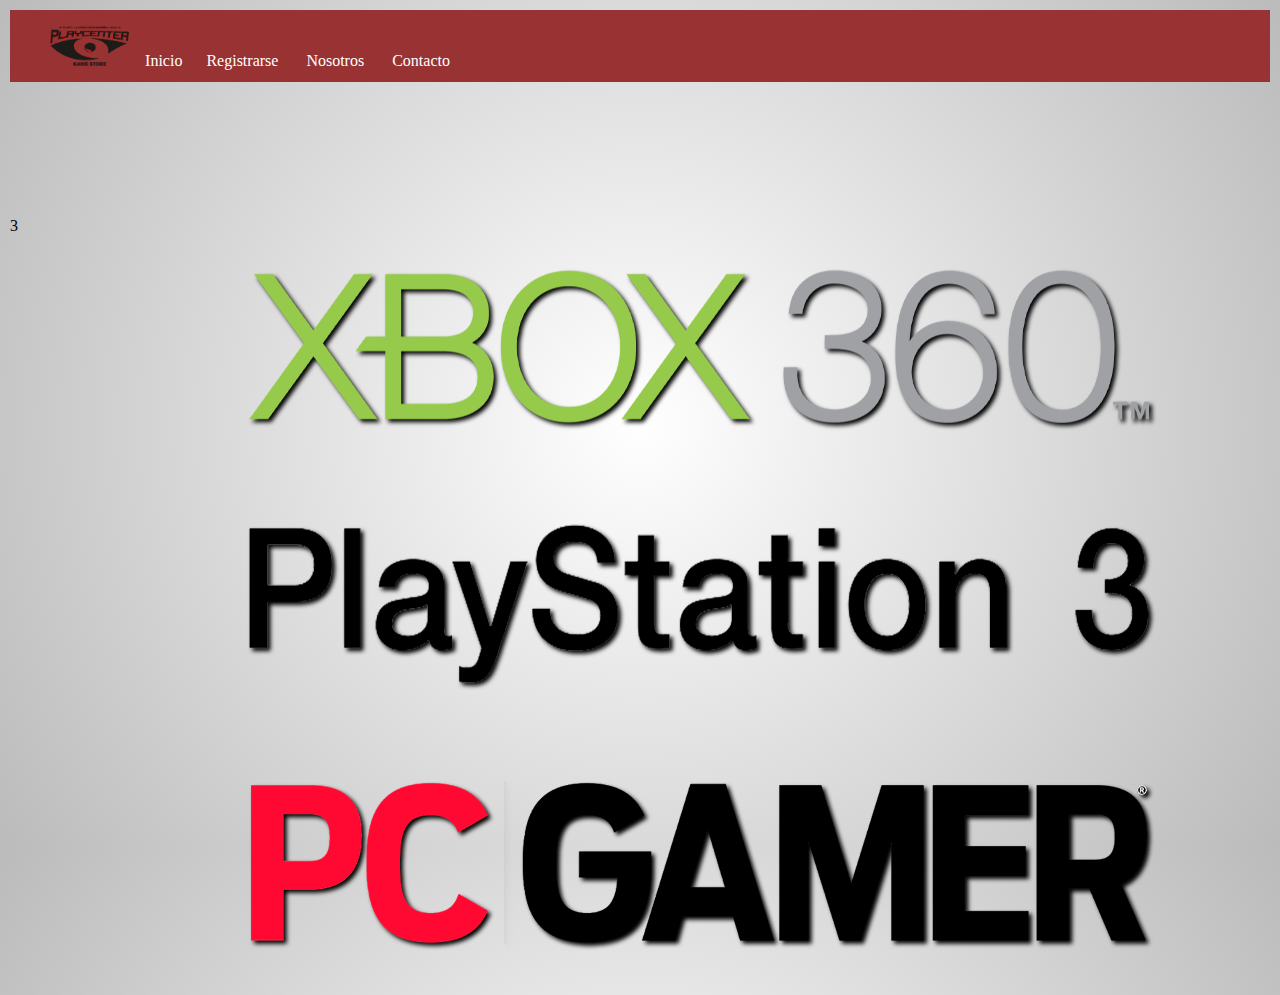
==== index.html @ 833db83a "Este es el codigo base de la pagina Playcenter" ====
<!DOCTYPE html>
<html>
<head>
	<title>Playcenter</title>
	<meta charset="utf-8">
	<meta name="description" content="Local dedicado a la venta de Video Juegos y GEEK">
	<meta name="copyright" content="Playcenter">
	<meta name="autor" content="Pablo M Heredia">
	<link rel="stylesheet" type="text/css" href="style.css">
	<link rel="stylesheet" type="text/css" href="normalize.css">
	<link rel="stylesheet" type="text/css" href="header.css">
	<link rel="stylesheet" type="text/css" href="main.css">
	<link rel="icon" href="../Imagenes V/Logo.ico">	
	<link rel="stylesheet" type="text/css" href="footer.css">
	
</head>
<body>
	<div class="grid-container">
		<div class="grid-item grid-header">
			<header>
				<nav class="nav">
					<ul class="nav__ul">
						<a href="index.html"> <img src="Imagenes-V/LOGO PLAYCENTER.png" height="40px" weight="80px" alt="Playcenter"></a></li>
						<li class="nav__li"><a href="index.html">Inicio</a>
						<li class="nav__li"><a href="login.html">Registrarse</a></li>
						<li class="nav__li"><a href="Nosotros.html">Nosotros</a></li>
						<li class="nav__li"><a href="Contacto.html">Contacto</a></li>
					</ul>

					<ul class="nav__responsive-ul">
						<div class="nav__responsive-button-container">
						<div class="nav__responsive-button"></div>
						
				
						<div class="nav__li-container">
							<li class="nav__responsive-li"><a href="index.html"> <img src="Imagenes V/LOGO PLAYCENTER.png" height="40px" weight="80px" alt="Playcenter"></a></li>
							<li class="nav__responsive-li"><a href="index.html">Inicio</a></li>
							<li class="nav__responsive-li"><a href="login.html">Registrarse</a></li>
							<li class="nav__responsive-li"><a href="Nosotros.html">Nosotros</a></li>
							<li class="nav__responsive-li"><a href="Contacto.html">Contacto</a></li>
						</div>
					</ul>	
				</nav>	
			</header>
		</div>

		<div class="grid-item grid-main">
			<main>
				<div class= "category">
					<a class="main-item" href="Xbox.html"><img class="category-item item-360" src="Imagenes-V/XBOX360-1.png" height="300px" alt="Juegos XBOX360"></a>			
					<a class="main-item" href="PS3-digital.html"><img class="category-item item-PS3" src="Imagenes-V/PS3.png" height="250px" alt="Juegos PS3"></a>
					<a class="main-item" href="Juegos-PC.html"><img class="category-item item-PC" src="Imagenes-V/PC_Gamer.png" height="160px" alt="Juegos PC"></a>	
				</div>	
			</main>
		</div>

		<div class="grid-item grid-aside">
			<aside>
			3
			</aside>
		</div>

		
			<footer class="grid-item grid-footer">
				
			</footer>

		
	</div>	

	
</body>
</html>
---- style.css ----
body{
	background: radial-gradient(circle,#fff,#bbb);
}

.grid-container{
	margin: 10px;
	display: grid;
	grid-template-areas: 
	"header header header"
	"header header header"
	"aside main main"
	"aside main main"
	"aside main main"
	"aside main main"
	"footer footer footer"
	"footer footer footer";
	grid-template-rows: 1fr 1fr 1fr 1fr 1fr 1fr 1fr 1fr;
	height: 92vh;
}

.grid-item{
	padding: 0px;
	margin: 0;
}

.grid-footer{
	grid-area: footer;
}

.grid-header{
	grid-area: header;
	background-color: #993333;
	height: 20px;
}

.grid-main{
	grid-area: main;
}

.grid-aside{
	grid-area: aside;
}
---- header.css ----
.nav__responsive-ul{
	display: none;
}

nav{
	background-color: #993333;
}

.nav__li{
	display: inline-block;
	padding: 12px;
}

.nav__li a{
	color: #fff;
	text-decoration: none;
}

.nav__li a:hover > a{
	color: #bbbbbb;
	text-decoration: none;
}

.nav__li i{
	box-sizing: border-box;
	text-align: right;
	margin-right: 5px;
}

.nav__responsive-button-container{
	position: absolute;
	width: 100%;
	font-size: 25px;

	margin-top: -64px;
	z-index: 100;
}

.nav__responsive-button{
	padding: 6px 20px;
	text-align: right;
	width: 100%;
}


@media only screen and (max-width: 500px) {
	.nav__ul {
		display: none;
	}

	
	.nav{
		height: 37px;
		width: 100%;
		background-color: #993333;
	}

	.nav__responsive-ul{
		display: block;
		position: absolute;
		width: 100%;
		margin-top: 37px;
		padding-top: 27px;
		height: 37px;

	}

	.nav__li-container{
		position: relative;
		top: -1000px;
		height: calc(100vh - 64px);
		background-color: #990300;
		transition: all 1s;
		z-index: 1;
		width: 75%;
		padding-top: 27px;
	}

	.nav__responsive-li{
		width: 100%;
		padding: 9px 20px;
	}

	.nav__responsive-li a{
		color: #fff;
		text-decoration: none;
	}

	.nav__responsive-ul:hover > .nav__li-container {
		top: 0;
	}

}
---- main.css ----
.category{
	display: grid;
	grid-template-columns: repeat( auto-fill, minmax (150px,1fr) );
}

.category-item{
	width: 100%;
	height: 100%;
	object-fit: scale-down;
	filter: drop-shadow(3px 3px 2px #000000);
}
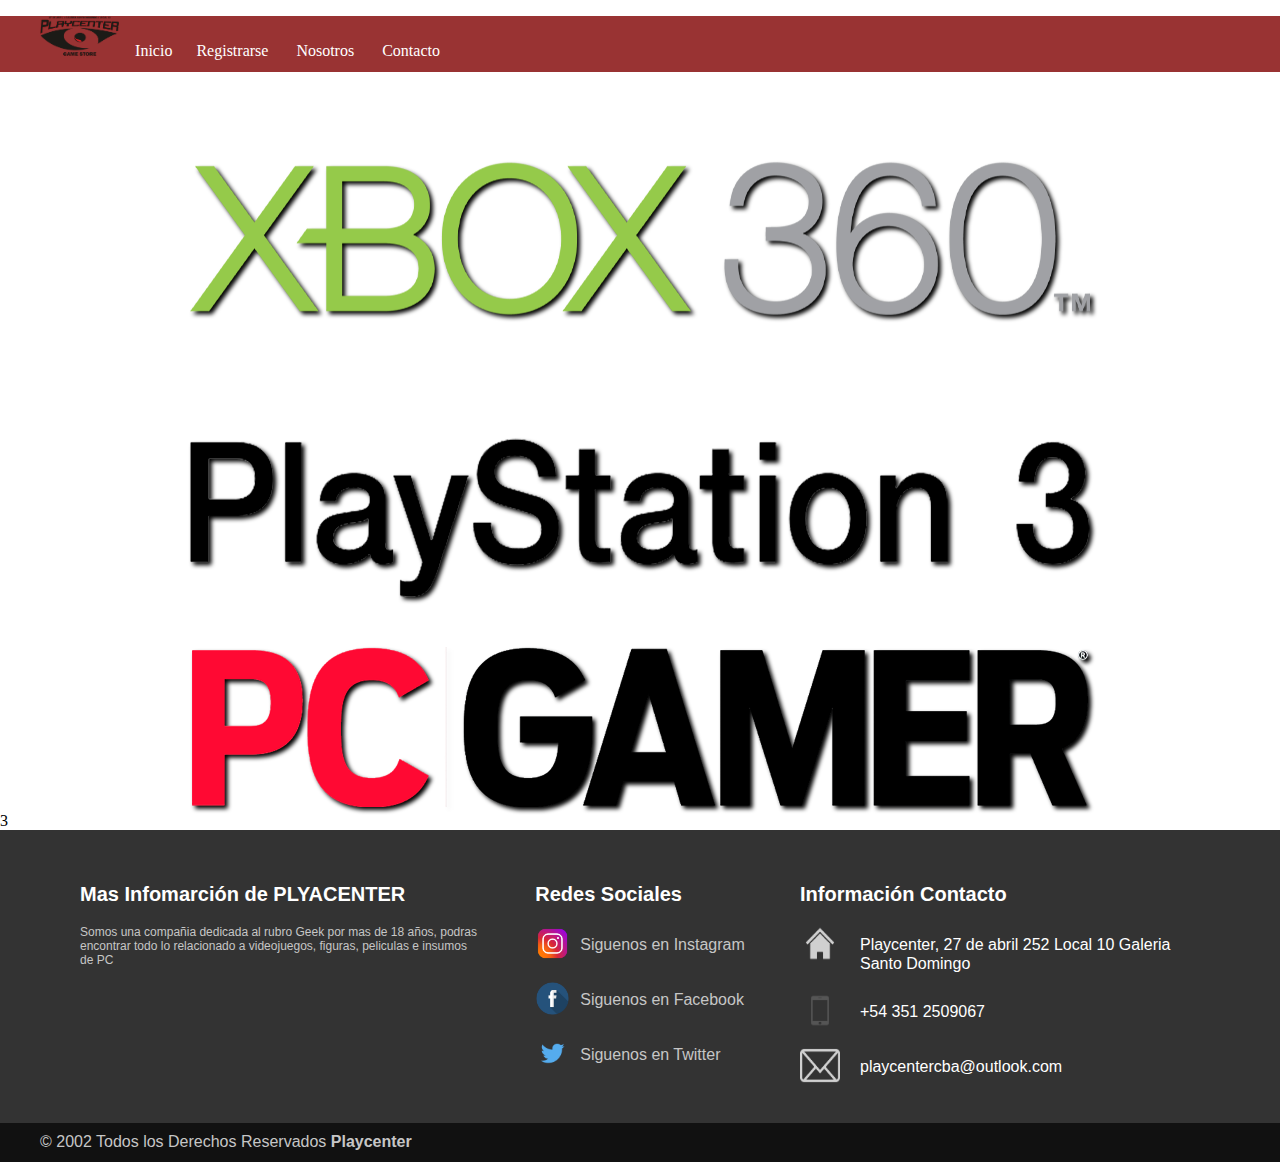
==== commit 4513f1d6: "Avance de la Pagina de Playcenter" ====
--- a/index.html
+++ b/index.html
@@ -6,12 +6,12 @@
 	<meta name="description" content="Local dedicado a la venta de Video Juegos y GEEK">
 	<meta name="copyright" content="Playcenter">
 	<meta name="autor" content="Pablo M Heredia">
-	<link rel="stylesheet" type="text/css" href="style.css">
 	<link rel="stylesheet" type="text/css" href="normalize.css">
 	<link rel="stylesheet" type="text/css" href="header.css">
 	<link rel="stylesheet" type="text/css" href="main.css">
-	<link rel="icon" href="../Imagenes V/Logo.ico">	
+	<link rel="stylesheet" type="text/css" href="aside.css">
 	<link rel="stylesheet" type="text/css" href="footer.css">
+	<link rel="icon" href="Imagenes/Imagenes V/Logo.ico">		
 	
 </head>
 <body>
@@ -20,7 +20,7 @@
 			<header>
 				<nav class="nav">
 					<ul class="nav__ul">
-						<a href="index.html"> <img src="Imagenes-V/LOGO PLAYCENTER.png" height="40px" weight="80px" alt="Playcenter"></a></li>
+						<a href="index.html"> <img src="Imagenes/Imagenes-V/LOGO PLAYCENTER.png" height="40px" weight="80px" alt="Playcenter"></a></li>
 						<li class="nav__li"><a href="index.html">Inicio</a>
 						<li class="nav__li"><a href="login.html">Registrarse</a></li>
 						<li class="nav__li"><a href="Nosotros.html">Nosotros</a></li>
@@ -33,7 +33,7 @@
 						
 				
 						<div class="nav__li-container">
-							<li class="nav__responsive-li"><a href="index.html"> <img src="Imagenes V/LOGO PLAYCENTER.png" height="40px" weight="80px" alt="Playcenter"></a></li>
+							<li class="nav__responsive-li"><a href="index.html"> <img src="Imagenes/Imagenes V/LOGO PLAYCENTER.png" height="40px" weight="80px" alt="Playcenter"></a></li>
 							<li class="nav__responsive-li"><a href="index.html">Inicio</a></li>
 							<li class="nav__responsive-li"><a href="login.html">Registrarse</a></li>
 							<li class="nav__responsive-li"><a href="Nosotros.html">Nosotros</a></li>
@@ -46,11 +46,11 @@
 
 		<div class="grid-item grid-main">
 			<main>
-				<div class= "category">
-					<a class="main-item" href="Xbox.html"><img class="category-item item-360" src="Imagenes-V/XBOX360-1.png" height="300px" alt="Juegos XBOX360"></a>			
-					<a class="main-item" href="PS3-digital.html"><img class="category-item item-PS3" src="Imagenes-V/PS3.png" height="250px" alt="Juegos PS3"></a>
-					<a class="main-item" href="Juegos-PC.html"><img class="category-item item-PC" src="Imagenes-V/PC_Gamer.png" height="160px" alt="Juegos PC"></a>	
-				</div>	
+				<div class="category">
+					<a class="main-item" href="xbox360.html"><img class="category-item item-360" src="Imagenes/Imagenes-V/XBOX360-1.png" height="300px" alt="Juegos Xbox360"></a>			
+					<a class="main-item" href="PS3-Digital.html"><img class="category-item item-PS3" src="Imagenes/Imagenes-V/PS3.png" height="250px" alt="Juegos PS3"></a>
+					<a class="main-item" href="JuegosPC.html"><img class="category-item item-PC" src="Imagenes/Imagenes-V/PC_Gamer.png" height="160px" alt="Juegos PC"></a>	
+				</div>
 			</main>
 		</div>
 
@@ -58,14 +58,70 @@
 			<aside>
 			3
 			</aside>
+		</div>		
+
+		<div class="grid-item grid-footer">
+			<footer>
+				<div class="container-footer-all">
+					<div class="container-footer">
+
+						<div class="column1">
+						<h1>Mas Infomarción de PLYACENTER</h1>
+						<p>Somos una compañia dedicada al rubro Geek por mas de 18 años, podras encontrar todo lo relacionado a videojuegos, figuras, peliculas e insumos de PC </p>
+						</div>
+
+						<div class="column2">
+						<h1>Redes Sociales</h1>
+						<div class="row">
+							<img src="Iconos/IG.png">
+							<label>Siguenos en Instagram</label>
+						</div>
+
+						<div class="row">
+							<img src="Iconos/FB.png">
+							<label>Siguenos en Facebook</label>
+						</div>
+
+						<div class="row">
+							<img src="Iconos/TW.png">
+							<label>Siguenos en Twitter</label>
+						</div>
+						</div>
+
+						<div class="column3">
+						<h1>Información Contacto</h1>
+						<div class="row2">
+							<img src="Iconos/home.png">
+							<label>Playcenter,
+							27 de abril 252 Local 10
+							Galeria Santo Domingo</label>
+						</div>
+
+						<div class="row2">
+							<img src="Iconos/mobile.png">
+							<label>+54 351 2509067</label>
+						</div>
+
+						<div class="row2">
+							<img src="Iconos/mail.png">
+							<label>playcentercba@outlook.com</label>
+						</div>
+						</div>
+
+					</div>				
+				</div>
+
+				<div class="container-footer2">
+					<div class="footer">
+						<div class="Copyright">
+							&copy; 2002 Todos los Derechos Reservados <a href="">Playcenter</a>
+						</div>
+					</div>
+				</div>
+
+			</footer>
 		</div>
-
-		
-			<footer class="grid-item grid-footer">
 				
-			</footer>
-
-		
 	</div>	
 
 	
--- a/main.css
+++ b/main.css
@@ -1,11 +1,58 @@
-.category{
-	display: grid;
-	grid-template-columns: repeat( auto-fill, minmax (150px,1fr) );
-}
+
 
 .category-item{
 	width: 100%;
-	height: 100%;
-	object-fit: scale-down;
+	object-fit: none;
 	filter: drop-shadow(3px 3px 2px #000000);
+	margin: 0;
 }
+
+*{
+	box-sizing:border-box
+}
+
+.slideshow-container{
+	max-width: 1000px;
+	position:relative;
+	margin:auto;
+}
+
+.mySlides{
+	display:none;
+ }
+
+   
+.text{
+	color:#f2f2f2;
+	font-size:15px;
+	padding:8px 12px;
+	position:absolute;
+	bottom:8px;
+	width:100%;
+	text-align:center;
+}
+   
+.numbertext{
+	color:#f2f2f2;
+	font-size:12px;
+	padding:8px 12px;
+	position:absolute;
+	top:0;
+}
+   
+.fade{
+	-webkit-animation-name:fade;
+	-webkit-animation-duration:1.5s;
+	animation-name:fade;
+	animation-duration:1.5s;
+}
+   
+@-webkit-keyframes fade{
+	from{opacity:.4}
+	to{opacity:1}
+}
+   
+@keyframes fade{
+	from{opacity:.4}
+	to{opacity:1}
+}--- a/footer.css
+++ b/footer.css
@@ -0,0 +1,126 @@
+.grid-footer{
+  padding: 0;
+  margin: 0;
+  box-sizing: border-box;
+  font-family: sans-serif;
+}
+
+footer{
+  background: #333333;
+  color: #ffffff;
+}
+
+.container-footer-all{
+  width: 100%;
+  max-width: 1200px;
+  margin: auto;
+  padding: 40px;
+}
+
+.container-footer{
+  width: 100%;
+  background: #333333;
+  display: flex;
+  justify-content: space-between;
+}
+
+.footer{
+  max-width: 1200px;
+  display: flex;
+  margin: auto;
+  justify-content: space-between;
+}
+
+.column1{
+  max-width: 400px;
+}
+
+.column1 h1{
+  font-size: 20px;
+}
+
+.column1 p{
+  font-size: 12px;
+  color: #c6c6c6;
+  margin-top: 20px;
+}
+
+.column2{
+  max-width: 400px;
+}
+
+.column2 h1{
+  font-size: 20px;
+}
+
+.row{
+  margin-top: 20px;
+  display: flex;
+}
+
+.row img{
+  width: 35px;
+  height: 35px;
+}
+
+.row label{
+  margin-top: 10px;
+  margin-left: 10px;
+  color: #c6c6c6;
+}
+
+.column3{
+  max-width: 400px;
+}
+
+.column3 h1{
+  font-size: 20px;
+}
+
+.row2{
+  margin-top: 20px;
+  display: flex;
+}
+
+.row2 img{
+  width: 40px;
+  height: 35px;
+}
+
+.row2 label{
+  margin-top: 10px;
+  margin-left: 20px;
+}
+
+.container-footer2{
+  width: 100%;
+  background: #111111;
+  padding: 10px;
+}
+
+.Copyright{
+  color: #c6c6c6;
+}
+
+.Copyright a{
+  color: #c6c6c6;
+  text-decoration: none;
+  font-weight: bold;
+}
+
+
+@media screen and (max-width: 500px){
+
+  .container-footer{
+    flex-wrap: wrap;
+  }
+
+  .column1{
+    max-width: 100%;
+  }
+
+  .column2,
+  .column3{
+    margin-top: 40px;
+  }
+}